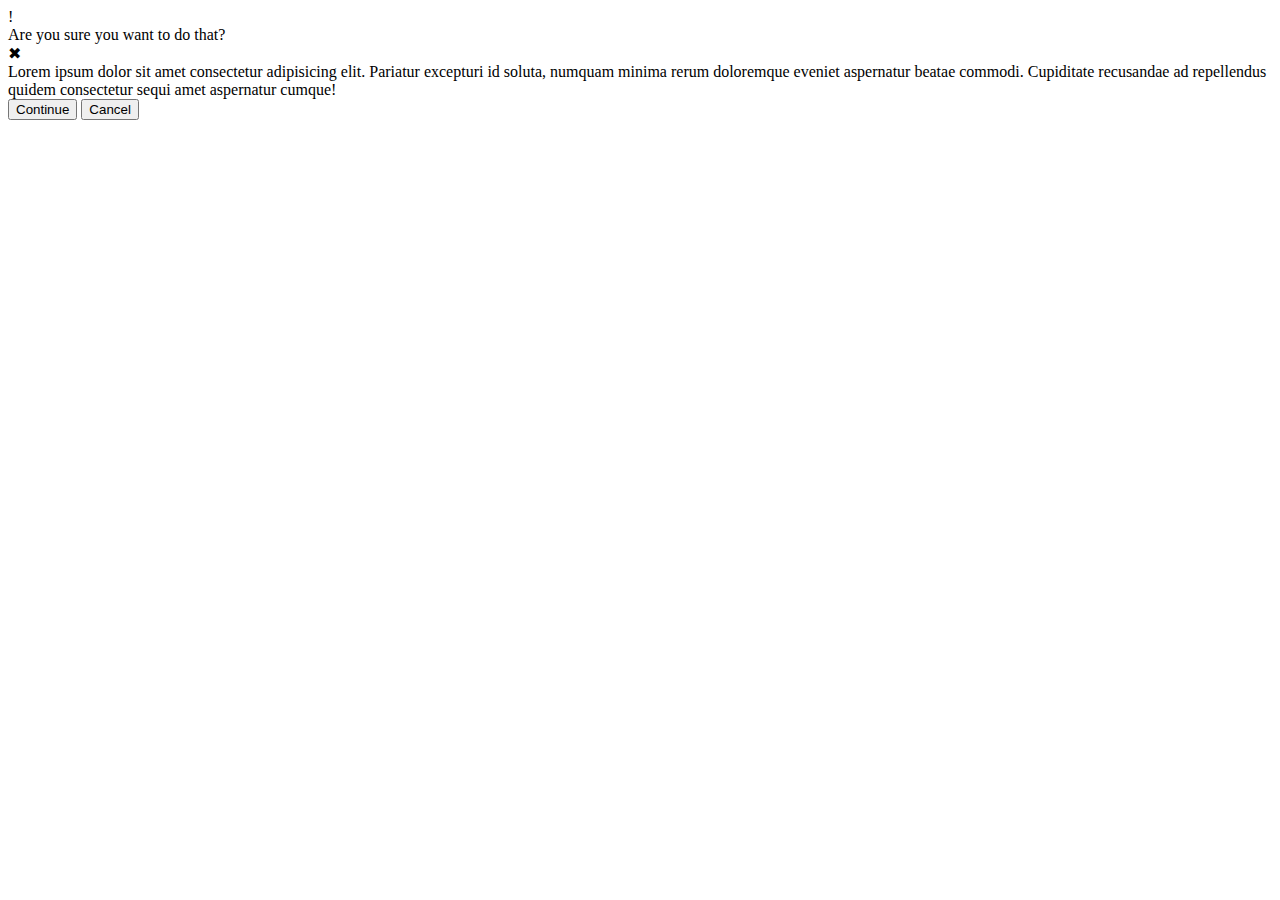
==== flex/05-flex-modal/index.html @ fa22a614 "Add custom divs for formatting" ====
<!DOCTYPE html>
<html lang="en">
  <head>
    <meta charset="UTF-8">
    <meta http-equiv="X-UA-Compatible" content="IE=edge">
    <meta name="viewport" content="width=device-width, initial-scale=1.0">
    <link rel="stylesheet" href="style.css">
    <title>Modal</title>
  </head>
  <body>
    <div class="modal">
      <div class="icon">!</div>
      <div class ="card-title">
        <div class="header">Are you sure you want to do that?</div>
        <div class="close-button">✖</div>
      </div>
      <div class="text">Lorem ipsum dolor sit amet consectetur adipisicing elit. Pariatur excepturi id soluta, numquam minima rerum doloremque eveniet aspernatur beatae commodi. Cupiditate recusandae ad repellendus quidem consectetur sequi amet aspernatur cumque!</div>
      <div class = "card-footer">
        <button class="continue">Continue</button>
        <button class="cancel">Cancel</button>
      </div>
    </div>
  </body>
</html>
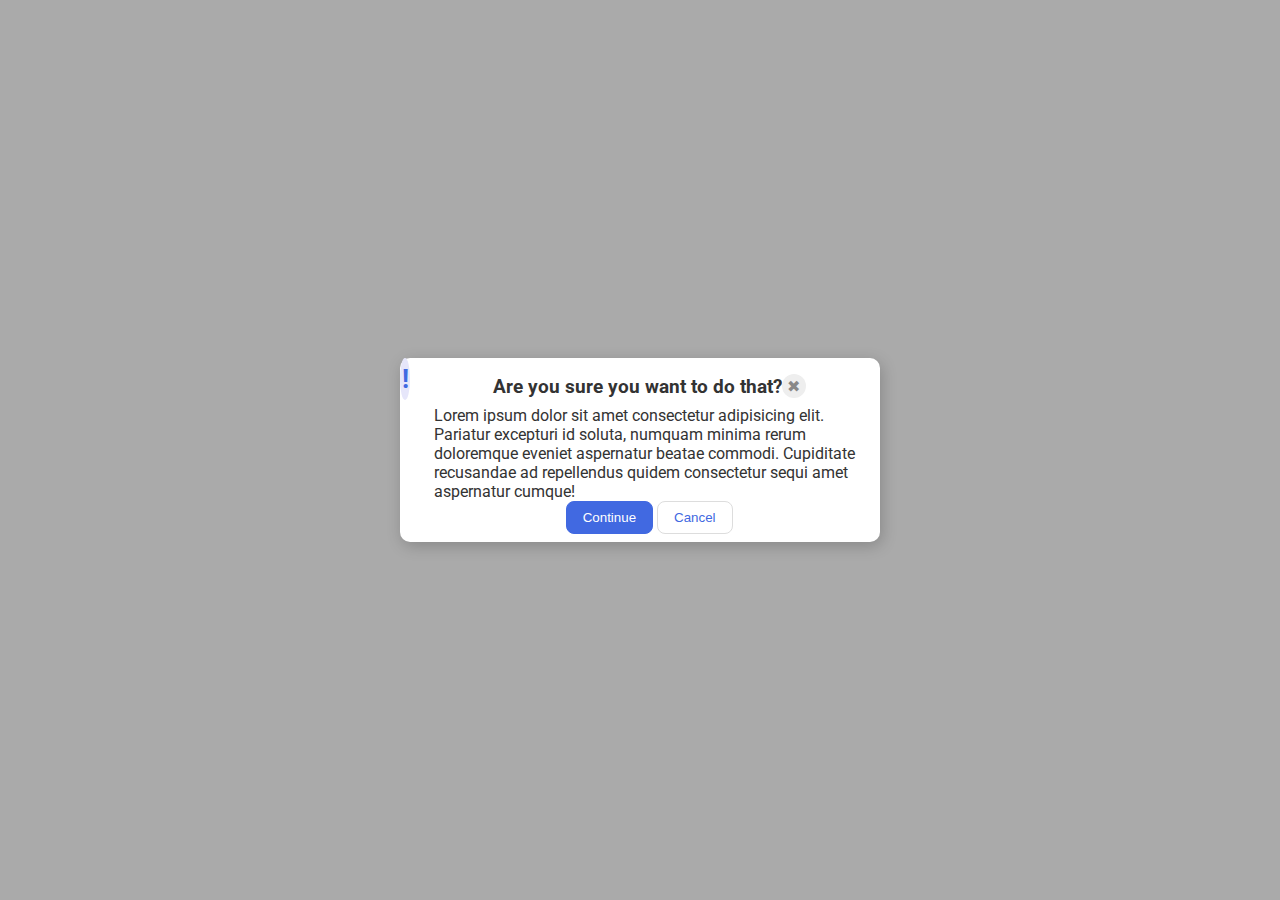
==== commit 01bc9505: "Adjust index and style to set cols and rows of card" ====
--- a/flex/05-flex-modal/index.html
+++ b/flex/05-flex-modal/index.html
@@ -10,14 +10,16 @@
   <body>
     <div class="modal">
       <div class="icon">!</div>
-      <div class ="card-title">
-        <div class="header">Are you sure you want to do that?</div>
-        <div class="close-button">✖</div>
-      </div>
-      <div class="text">Lorem ipsum dolor sit amet consectetur adipisicing elit. Pariatur excepturi id soluta, numquam minima rerum doloremque eveniet aspernatur beatae commodi. Cupiditate recusandae ad repellendus quidem consectetur sequi amet aspernatur cumque!</div>
-      <div class = "card-footer">
-        <button class="continue">Continue</button>
-        <button class="cancel">Cancel</button>
+      <div class = "card-right">
+        <div class ="card-title">
+          <div class="header">Are you sure you want to do that?</div>
+          <div class="close-button">✖</div>
+        </div>
+        <div class="text">Lorem ipsum dolor sit amet consectetur adipisicing elit. Pariatur excepturi id soluta, numquam minima rerum doloremque eveniet aspernatur beatae commodi. Cupiditate recusandae ad repellendus quidem consectetur sequi amet aspernatur cumque!</div>
+        <div class = "card-footer">
+          <button class="continue">Continue</button>
+          <button class="cancel">Cancel</button>
+        </div>
       </div>
     </div>
   </body>
--- a/flex/05-flex-modal/style.css
+++ b/flex/05-flex-modal/style.css
@@ -0,0 +1,88 @@
+@import url('https://fonts.googleapis.com/css2?family=Roboto:wght@400;700&display=swap');
+
+html, body {
+  height: 100%;
+}
+
+body {
+  font-family: Roboto, sans-serif;
+  margin: 0;
+  background: #aaa;
+  color: #333;
+  /* I'll give you this one for free lol */
+  display: flex;
+  align-items: center;
+  justify-content: center;
+}
+
+.modal {
+  background: white;
+  width: 480px;
+  border-radius: 10px;
+  box-shadow: 2px 4px 16px rgba(0,0,0,.2);
+  display: flex;
+  gap: 8px;
+}
+
+.modal .card-right {
+  display: flex;
+  flex-flow: column;
+  align-items: center;
+  padding: 8px 16px;
+}
+
+.modal .card-title {
+  display: flex;
+  flex-flow: row;
+  align-items: center;
+  padding: 8px 16px;
+}
+
+.modal .card-title .header {
+  font-weight: bold;
+  font-size: larger;
+}
+
+.icon {
+  color: royalblue;
+  font-size: 26px;
+  font-weight: 700;
+  background: lavender;
+  width: 42px;
+  height: 42px;
+  border-radius: 50%;
+  display: flex;
+  align-items: center;
+  justify-content: center;
+}
+
+.close-button {
+  background: #eee;
+  border-radius: 50%;
+  color: #888;
+  font-weight: 400;
+  font-size: 16px;
+  height: 24px;
+  width: 24px;
+  display: flex;
+  align-items: center;
+  justify-content: center;
+  margin-left: auto;
+}
+
+button {
+  padding: 8px 16px;
+  border-radius: 8px;
+}
+
+button.continue {
+  background: royalblue;
+  border: 1px solid royalblue;
+  color: white;
+}
+
+button.cancel {
+  background: white;
+  border: 1px solid #ddd;
+  color: royalblue;
+}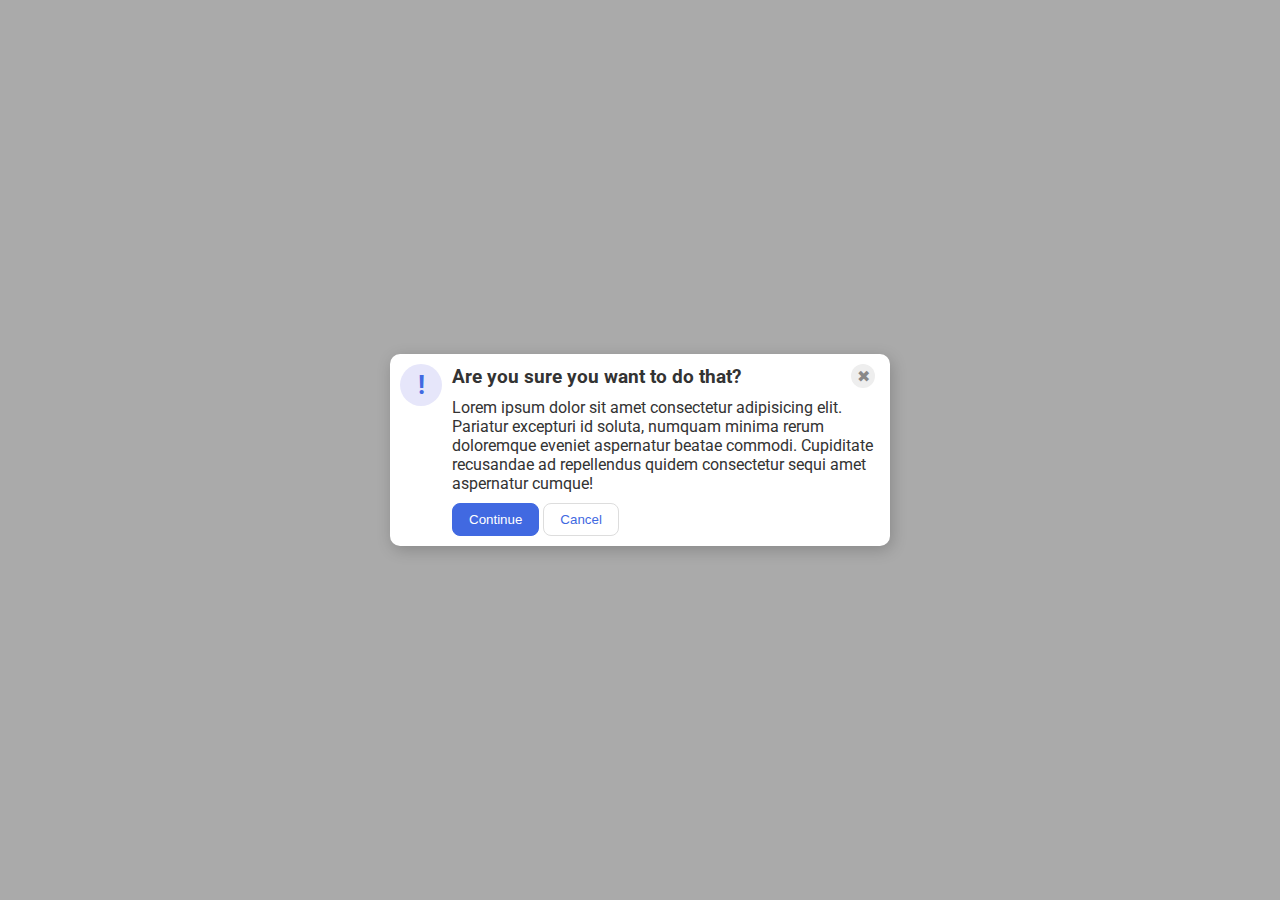
==== commit 55e88218: "Solve 05-flex-modal" ====
--- a/flex/05-flex-modal/index.html
+++ b/flex/05-flex-modal/index.html
@@ -9,11 +9,13 @@
   </head>
   <body>
     <div class="modal">
+      <div class ="card-left">
       <div class="icon">!</div>
+      </div>
       <div class = "card-right">
         <div class ="card-title">
           <div class="header">Are you sure you want to do that?</div>
-          <div class="close-button">✖</div>
+          <div class="close close-button">✖</div>
         </div>
         <div class="text">Lorem ipsum dolor sit amet consectetur adipisicing elit. Pariatur excepturi id soluta, numquam minima rerum doloremque eveniet aspernatur beatae commodi. Cupiditate recusandae ad repellendus quidem consectetur sequi amet aspernatur cumque!</div>
         <div class = "card-footer">
--- a/flex/05-flex-modal/style.css
+++ b/flex/05-flex-modal/style.css
@@ -21,27 +21,37 @@
   border-radius: 10px;
   box-shadow: 2px 4px 16px rgba(0,0,0,.2);
   display: flex;
-  gap: 8px;
+  justify-content: space-around;
+  padding: 10px;
+  gap: 10px
 }
 
 .modal .card-right {
   display: flex;
-  flex-flow: column;
-  align-items: center;
-  padding: 8px 16px;
+  flex-flow: column wrap;
+  align-items: flex-start;
+  justify-content: space-around;
+  gap: 10px;
+}
+
+.modal .card-left {
+  display: flex;
+  align-content: flex-start;
+  justify-content: space-around;
 }
 
 .modal .card-title {
   display: flex;
   flex-flow: row;
   align-items: center;
-  padding: 8px 16px;
 }
 
 .modal .card-title .header {
   font-weight: bold;
   font-size: larger;
+  margin-right: 110px;
 }
+
 
 .icon {
   color: royalblue;
@@ -67,7 +77,6 @@
   display: flex;
   align-items: center;
   justify-content: center;
-  margin-left: auto;
 }
 
 button {
